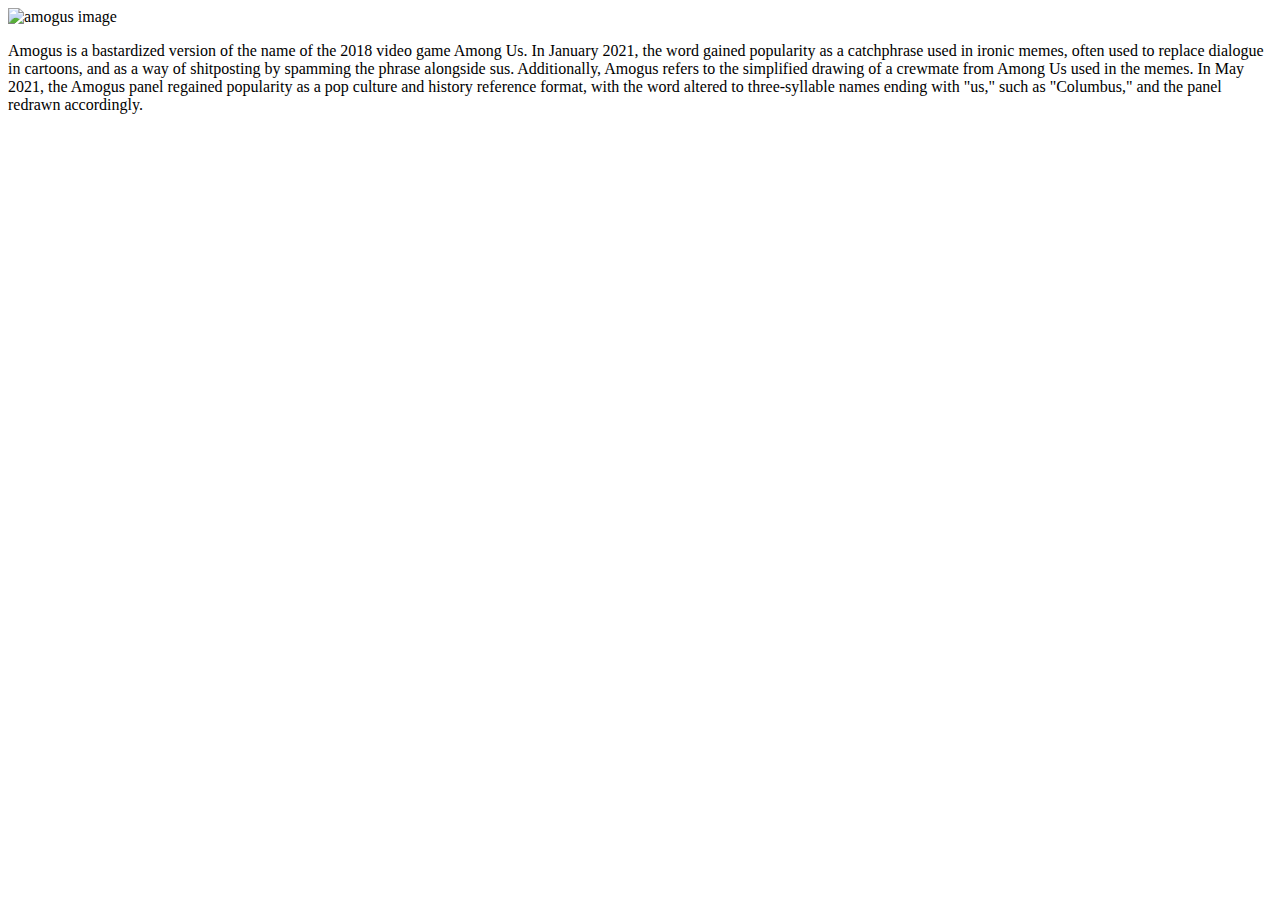
==== amogus.html @ 56ad190a "Add initial files" ====
<!DOCTYPE html>
<html lang="en">
<head>
    <meta charset="UTF-8">
    <meta http-equiv="X-UA-Compatible" content="IE=edge">
    <meta name="viewport" content="width=device-width, initial-scale=1.0">
    <title>amogus meme</title>
</head>
<body>
    <img src="https://i.kym-cdn.com/entries/icons/original/000/036/482/cover5.jpg" alt="amogus image">
    <p>
        Amogus is a bastardized version of the name of the 2018 video game Among Us.
         In January 2021, the word gained popularity as a catchphrase used in ironic memes,
          often used to replace dialogue in cartoons, and as a way of shitposting by spamming the phrase alongside sus.
           Additionally, Amogus refers to the simplified drawing of a crewmate from Among Us used in the memes.
            In May 2021, the Amogus panel regained popularity as a pop culture and history reference format, with the word altered to three-syllable names ending with "us,"
             such as "Columbus," and the panel redrawn accordingly.
    </p>
    <video src="https://youtu.be/5DlROhT8NgU"></video>
</body>
</html>
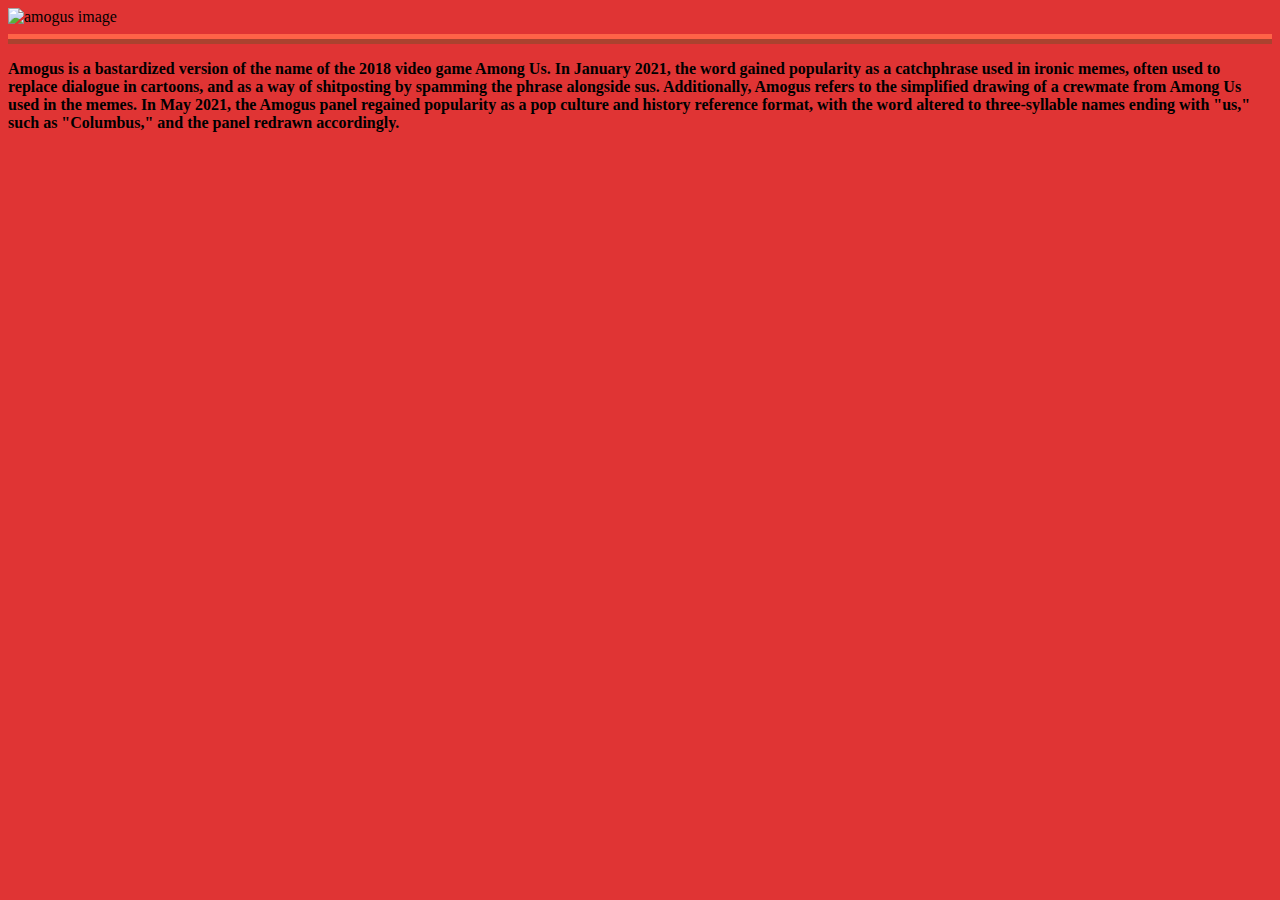
==== commit 46c895a2: "Add files via upload" ====
--- a/amogus.html
+++ b/amogus.html
@@ -5,16 +5,18 @@
     <meta http-equiv="X-UA-Compatible" content="IE=edge">
     <meta name="viewport" content="width=device-width, initial-scale=1.0">
     <title>amogus meme</title>
+    <link rel="stylesheet" href="css/styles.css">
 </head>
 <body>
     <img src="https://i.kym-cdn.com/entries/icons/original/000/036/482/cover5.jpg" alt="amogus image">
+    <hr>
     <p>
-        Amogus is a bastardized version of the name of the 2018 video game Among Us.
+       <b> Amogus is a bastardized version of the name of the 2018 video game Among Us.
          In January 2021, the word gained popularity as a catchphrase used in ironic memes,
           often used to replace dialogue in cartoons, and as a way of shitposting by spamming the phrase alongside sus.
            Additionally, Amogus refers to the simplified drawing of a crewmate from Among Us used in the memes.
             In May 2021, the Amogus panel regained popularity as a pop culture and history reference format, with the word altered to three-syllable names ending with "us,"
-             such as "Columbus," and the panel redrawn accordingly.
+             such as "Columbus," and the panel redrawn accordingly.</b>
     </p>
     <video src="https://youtu.be/5DlROhT8NgU"></video>
 </body>
--- a/css/styles.css
+++ b/css/styles.css
@@ -0,0 +1,26 @@
+body {
+  background-color: rgb(224, 52, 52);
+}
+
+hr {
+  border-color: tomato;
+  border-width: 10px;
+  border-style: none;
+  border-top-style: ridge;
+  height: 0px;
+  width: 100%;
+}
+h3 {
+  color: rgb(120, 8, 35);
+}
+h4 {
+  color: rgb(212, 96, 123);
+}
+
+#head_OR {
+  color:rgb(120, 8, 35) ;
+}
+
+#yellowmogus {
+  width: 20%;
+}